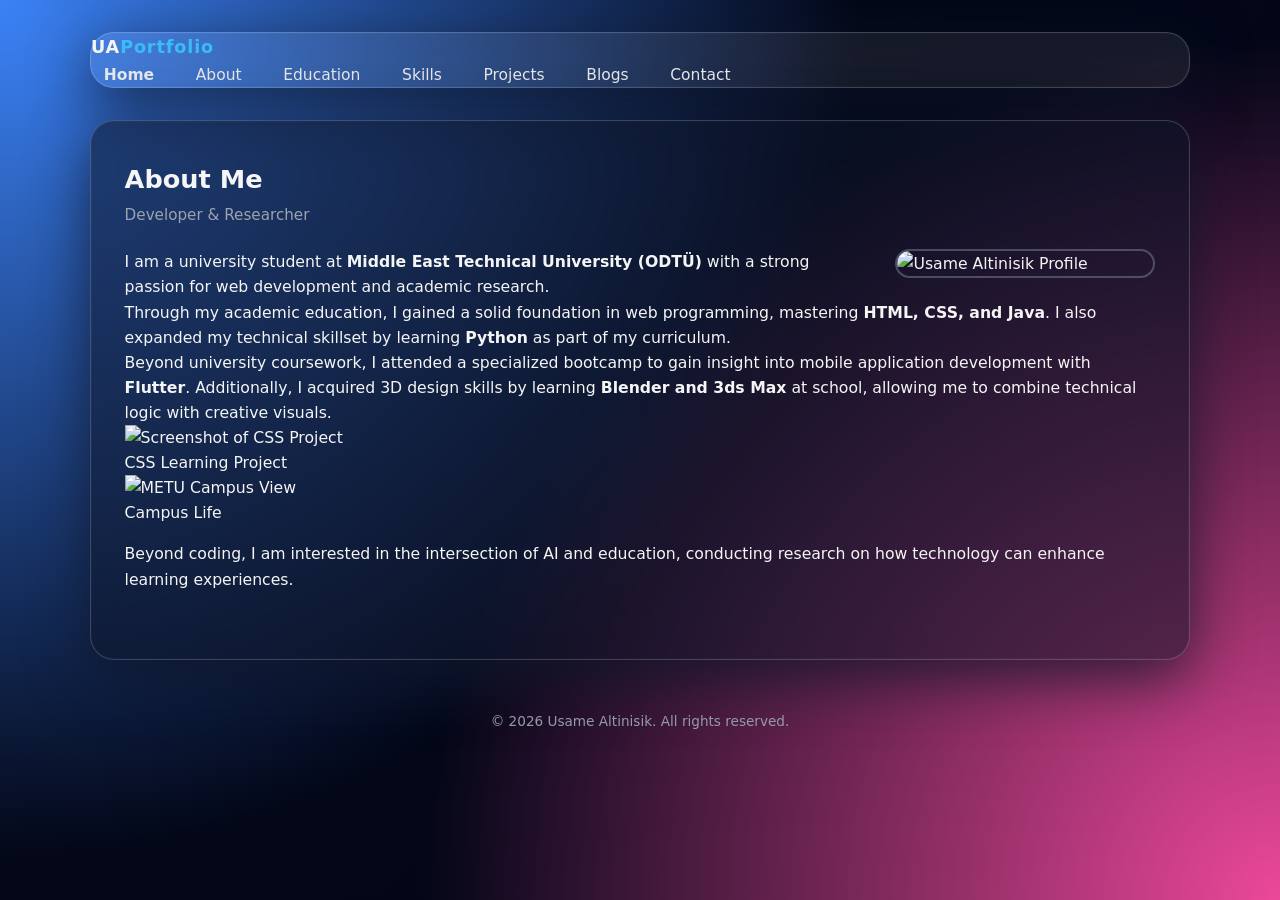
==== about.html @ 5ebd97e8 "Add about.html with personal information and portfolio" ====
<!DOCTYPE html>
<html lang="en">

<head>
    <meta charset="UTF-8">
    <meta name="viewport" content="width=device-width, initial-scale=1.0">
    <title>About - Usame Altinisik</title>
    <link rel="stylesheet" href="style.css">
</head>

<body>
    <header class="site-header">
        <div class="nav-container glass-panel">
            <div class="logo">UA<span>Portfolio</span></div>
            <nav>
                <ul class="nav-links">
                    <li><a href="index.html">Home</a></li>
                    <li><a href="about.html">About</a></li>
                    <li><a href="education.html">Education</a></li>
                    <li><a href="skills.html">Skills</a></li>
                    <li><a href="projects.html">Projects</a></li>
                    <li><a href="blogs.html">Blogs</a></li>
                    <li><a href="contact.html">Contact</a></li>
                </ul>
            </nav>
        </div>
    </header>

    <main class="page-grid">
        <section id="about" class="section glass-panel">
            <header class="section-header">
                <h2>About Me</h2>
                <p>Developer & Researcher</p>
            </header>

            <article class="about-content">
                <img src="usame.jpg" alt="Usame Altinisik Profile" class="profile-photo float-img">

                <p>
                    I am a university student at <strong>Middle East Technical University (ODTÜ)</strong> with a strong
                    passion for web development and academic research.
                </p>

                <p>
                    Through my academic education, I gained a solid foundation in web programming, mastering
                    <strong>HTML, CSS, and Java</strong>.
                    I also expanded my technical skillset by learning <strong>Python</strong> as part of my curriculum.
                </p>
                <p>
                    Beyond university coursework, I attended a specialized bootcamp to gain insight into mobile
                    application development with <strong>Flutter</strong>.
                    Additionally, I acquired 3D design skills by learning <strong>Blender and 3ds Max</strong> at
                    school, allowing me to combine technical logic with creative visuals.
                </p>
                <div class="about-images">
                    <figure>
                        <img src="ss.png" alt="Screenshot of CSS Project">
                        <figcaption>CSS Learning Project</figcaption>
                    </figure>
                    <figure>
                        <img src="bilim.jpg" alt="METU Campus View">
                        <figcaption>Campus Life</figcaption>
                    </figure>
                </div>

                <p class="clear-fix" style="margin-top: 1rem;">
                    Beyond coding, I am interested in the intersection of AI and education, conducting research on how
                    technology
                    can enhance learning experiences.
                </p>
            </article>
        </section>
    </main>

    <footer class="site-footer">
        <p>&copy; 2026 Usame Altinisik. All rights reserved.</p>
    </footer>
</body>

</html>
---- style.css ----
/* ===== Base Styles & Glassmorphism Theme ===== */

*,
*::before,
*::after {
    box-sizing: border-box;
    margin: 0;
    padding: 0;
}

html {
    scroll-behavior: smooth;
}

body {
    font-family: system-ui, -apple-system, BlinkMacSystemFont, "Segoe UI", sans-serif;
    color: #f5f5f5;
    background:
        radial-gradient(circle at top left, #3b82f6 0, transparent 55%),
        radial-gradient(circle at bottom right, #ec4899 0, transparent 55%),
        linear-gradient(135deg, #050816, #020617 60%, #020617);
    min-height: 100vh;
    line-height: 1.6;
    padding: 1.5rem;
}

/* Glass effect panel */
.glass-panel {
    background: rgba(255, 255, 255, 0.08);
    border-radius: 1.5rem;
    border: 1px solid rgba(255, 255, 255, 0.18);
    box-shadow:
        0 18px 60px rgba(15, 23, 42, 0.8),
        inset 0 0 0 1px rgba(255, 255, 255, 0.02);
    backdrop-filter: blur(14px);
    -webkit-backdrop-filter: blur(14px);
}

/* ===== Header & Navigation ===== */

.site-header {
    max-width: 1100px;
    margin: 0 auto 2rem auto;
}

.nav-bar {
    display: flex;
    justify-content: space-between;
    align-items: center;
    padding: 0.9rem 1.5rem;
    margin-bottom: 1.5rem;
}

.logo {
    font-weight: 700;
    letter-spacing: 0.05em;
    font-size: 1.1rem;
}

.logo span {
    color: #38bdf8;
}

.nav-links {
    list-style: none;
    display: flex;
    gap: 1rem;
}

.nav-links li:first-child a {
    /* selector requirement: first-child */
    font-weight: 600;
}

.nav-links a {
    text-decoration: none;
    color: #e5e7eb;
    font-size: 0.95rem;
    padding: 0.35rem 0.8rem;
    border-radius: 999px;
    transition: background-color 0.25s ease, color 0.25s ease, transform 0.25s ease;
}

.nav-links a:hover {
    background-color: rgba(148, 163, 184, 0.25);
    color: #ffffff;
    transform: translateY(-1px);
}

/* Hero */

.hero {
    padding: 2.5rem 1.8rem 2.8rem;
    text-align: left;
}

.hero-content h1 {
    font-size: 2rem;
    margin-bottom: 0.6rem;
}

.hero-content h1 span {
    color: #38bdf8;
}

.hero-subtitle {
    max-width: 40rem;
    color: #cbd5f5;
    margin-bottom: 1.5rem;
}

/* Hero Buttons Container */
.hero-buttons {
    display: flex;
    gap: 1rem;
    flex-wrap: wrap;
    align-items: center;
}

.btn-primary {
    display: inline-block;
    background: linear-gradient(135deg, #38bdf8, #818cf8);
    color: #0f172a;
    padding: 0.7rem 1.5rem;
    border-radius: 999px;
    border: none;
    font-weight: 600;
    cursor: pointer;
    text-decoration: none;
    transition: transform 0.25s ease, box-shadow 0.25s ease, background 0.25s ease;
}

.btn-primary:hover {
    transform: translateY(-2px) scale(1.02);
    box-shadow: 0 12px 30px rgba(56, 189, 248, 0.35);
    background: linear-gradient(135deg, #0ea5e9, #6366f1);
}

.btn-secondary {
    display: inline-block;
    background: rgba(255, 255, 255, 0.08);
    color: #38bdf8;
    padding: 0.7rem 1.5rem;
    border-radius: 999px;
    border: 1px solid rgba(56, 189, 248, 0.5);
    font-weight: 600;
    cursor: pointer;
    text-decoration: none;
    transition: transform 0.25s ease, box-shadow 0.25s ease, background 0.25s ease, border-color 0.25s ease;
}

.btn-secondary:hover {
    transform: translateY(-2px) scale(1.02);
    box-shadow: 0 12px 30px rgba(56, 189, 248, 0.25);
    background: rgba(56, 189, 248, 0.15);
    border-color: rgba(56, 189, 248, 0.8);
}

/* ===== Main Layout (CSS Grid requirement) ===== */

main {
    max-width: 1100px;
    margin: 0 auto;
    display: grid; /* requirement: grid for main layout */
    grid-template-columns: minmax(0, 1fr);
    gap: 2rem;
}

/* Direct child selector requirement: main > section */
main > section {
    padding: 2.2rem 1.8rem 2.4rem;
}

/* nth-of-type requirement */
main > section:nth-of-type(odd) {
    /* slightly different glass tint */
    background: rgba(15, 23, 42, 0.55);
}

/* ===== Sections & Typography ===== */

.section-header {
    margin-bottom: 1.4rem;
}

.section-header h2 {
    font-size: 1.6rem;
    margin-bottom: 0.15rem;
}

.section-header p {
    color: #9ca3af;
    font-size: 0.95rem;
}

/* ===== About Section (float requirement) ===== */

.about-content {
    margin-bottom: 1.5rem;
    font-size: 0.98rem;
}

/* Legacy float: image floated inside text */
.profile-photo {
    width: 230px;
    height: auto;
    border-radius: 1.4rem;
    margin: 0 0 1rem 1.5rem;
    float: right; /* requirement: float property */
    border: 2px solid rgba(148, 163, 184, 0.4);
}

/* Clear float after about text */
.about-content::after {
    content: "";
    display: block;
    clear: both;
}

.about-aside {
    border-top: 1px solid rgba(148, 163, 184, 0.4);
    padding-top: 1rem;
    font-size: 0.95rem;
}

.about-aside h3 {
    font-size: 1.05rem;
    margin-bottom: 0.4rem;
}

.about-aside ul {
    list-style: none;
}

.about-aside li::before {
    content: "• ";
    color: #38bdf8;
}

/* ===== Education Section (Table) ===== */

.table-wrapper {
    overflow-x: auto;
    border-radius: 1rem;
    border: 1px solid rgba(148, 163, 184, 0.4);
}

.education-table {
    width: 100%;
    border-collapse: collapse;
    min-width: 480px;
    background: rgba(15, 23, 42, 0.8);
}

.education-table thead {
    background: linear-gradient(135deg, rgba(56, 189, 248, 0.25), rgba(129, 140, 248, 0.2));
}

.education-table th,
.education-table td {
    padding: 0.75rem;
    text-align: left;
    font-size: 0.9rem;
}

.education-table th {
    font-weight: 600;
}

/* zebra rows using nth-of-type again on tbody rows */
.education-table tbody tr:nth-of-type(even) {
    background-color: rgba(31, 41, 55, 0.9);
}

.education-table tbody tr:hover {
    background-color: rgba(15, 23, 42, 0.9);
    transition: background-color 0.25s ease;
}

/* ===== Skills Section (Flexbox requirement) ===== */

.skills-list {
    display: flex;             /* requirement: flex for internal alignment */
    flex-wrap: wrap;
    gap: 1rem;
    align-items: stretch;
}

.skill-card {
    flex: 1 1 210px;
    padding: 1rem 1.1rem;
    border-radius: 1rem;
    background: rgba(15, 23, 42, 0.85);
    border: 1px solid rgba(148, 163, 184, 0.4);
    transition: transform 0.25s ease, box-shadow 0.25s ease, border-color 0.25s ease;
}

.skill-card h3 {
    font-size: 1.05rem;
    margin-bottom: 0.6rem;
}

.skill-card p {
    font-size: 0.9rem;
    color: #d1d5db;
}

.skill-card:hover {
    transform: translateY(-4px);
    box-shadow: 0 16px 40px rgba(15, 23, 42, 0.9);
    border-color: rgba(56, 189, 248, 0.7);
}

.skill-bar {
    height: 8px;
    border-radius: 999px;
    margin-bottom: 0.6rem;
    background: rgba(30, 64, 175, 0.8);
    overflow: hidden;
}

.skill-level {
    height: 100%;
    border-radius: inherit;
    background: linear-gradient(90deg, #38bdf8, #a855f7);
    transform-origin: left;
    transform: scaleX(0.1);
    animation: grow-skill 1.4s ease-out forwards;
}

.level-90 { width: 90%; }
.level-85 { width: 85%; }
.level-80 { width: 80%; }
.level-70 { width: 70%; }

@keyframes grow-skill {
    from { transform: scaleX(0); }
    to   { transform: scaleX(1); }
}

/* ===== Hobbies Section (CSS Grid requirement) ===== */

.hobby-grid {
    display: grid; /* requirement: grid */
    grid-template-columns: repeat(auto-fit, minmax(180px, 1fr));
    gap: 1rem;
}

.hobby-card {
    background: rgba(15, 23, 42, 0.85);
    border-radius: 1rem;
    padding: 1rem 1.1rem;
    border: 1px solid rgba(148, 163, 184, 0.4);
    transition: transform 0.25s ease, border-color 0.25s ease, background 0.25s ease;
}

.hobby-card h3 {
    font-size: 1.05rem;
    margin-bottom: 0.4rem;
}

.hobby-card p {
    font-size: 0.9rem;
    color: #d1d5db;
}

.hobby-card:hover {
    transform: translateY(-3px);
    border-color: rgba(236, 72, 153, 0.75);
    background: rgba(24, 35, 58, 0.98);
}

/* ===== Contact Section (Form) ===== */

.contact-content {
    max-width: 560px;
}

.contact-content p {
    font-size: 0.95rem;
    color: #e5e7eb;
    margin-bottom: 1.2rem;
}

.contact-form {
    display: flex;
    flex-direction: column;
    gap: 0.9rem;
}

.form-row {
    display: flex;
    flex-direction: column;
    gap: 0.3rem;
}

label {
    font-size: 0.9rem;
    color: #e5e7eb;
}

input,
textarea {
    padding: 0.6rem 0.75rem;
    border-radius: 0.8rem;
    border: 1px solid rgba(148, 163, 184, 0.6);
    background: rgba(15, 23, 42, 0.9);
    color: #f9fafb;
    font-size: 0.95rem;
    outline: none;
    transition: border-color 0.2s ease, box-shadow 0.2s ease, background 0.2s ease;
}

input:focus,
textarea:focus {
    border-color: #38bdf8;
    box-shadow: 0 0 0 1px rgba(56, 189, 248, 0.6);
    background: rgba(15, 23, 42, 1);
}

textarea {
    resize: vertical;
}

/* ===== Footer ===== */

.site-footer {
    max-width: 1100px;
    margin: 2rem auto 0 auto;
    text-align: center;
    font-size: 0.85rem;
    color: #9ca3af;
    padding: 1.2rem 0 0.4rem;
}

/* ===== Responsive Design (Media Queries requirement) ===== */

/* Small screens (default) are already mobile-friendly */

@media (min-width: 640px) {
    body {
        padding: 2rem;
    }

    .hero {
        padding: 2.8rem 2.1rem 3rem;
    }

    main > section {
        padding: 2.4rem 2.1rem 2.7rem;
    }
}

@media (min-width: 768px) {
    .hero {
        text-align: left;
    }

    .hero-content h1 {
        font-size: 2.4rem;
    }

    .hero-subtitle {
        font-size: 1rem;
    }

    .nav-links a {
        font-size: 0.97rem;
    }

    /* Reduce float issues on medium screens */
    .profile-photo {
        width: 260px;
    }
}

@media (max-width: 700px) {
    /* Adjust header/nav for small screens */
    .nav-bar {
        flex-direction: column;
        align-items: flex-start;
        gap: 0.6rem;
    }

    .nav-links {
        flex-wrap: wrap;
        justify-content: flex-start;
    }

    /* Stack about section image (disable float) */
    .profile-photo {
        float: none;
        display: block;
        margin: 0 auto 1rem auto;
    }

    .about-content {
        text-align: left;
    }

    /* Stack hero buttons on mobile */
    .hero-buttons {
        flex-direction: column;
        align-items: flex-start;
    }

    .btn-primary,
    .btn-secondary {
        width: 100%;
        text-align: center;
    }
}

@media (min-width: 1024px) {
    .hero-content h1 {
        font-size: 2.7rem;
    }

    .skills-list {
        gap: 1.2rem;
    }

    .hobby-grid {
        gap: 1.2rem;
    }
}
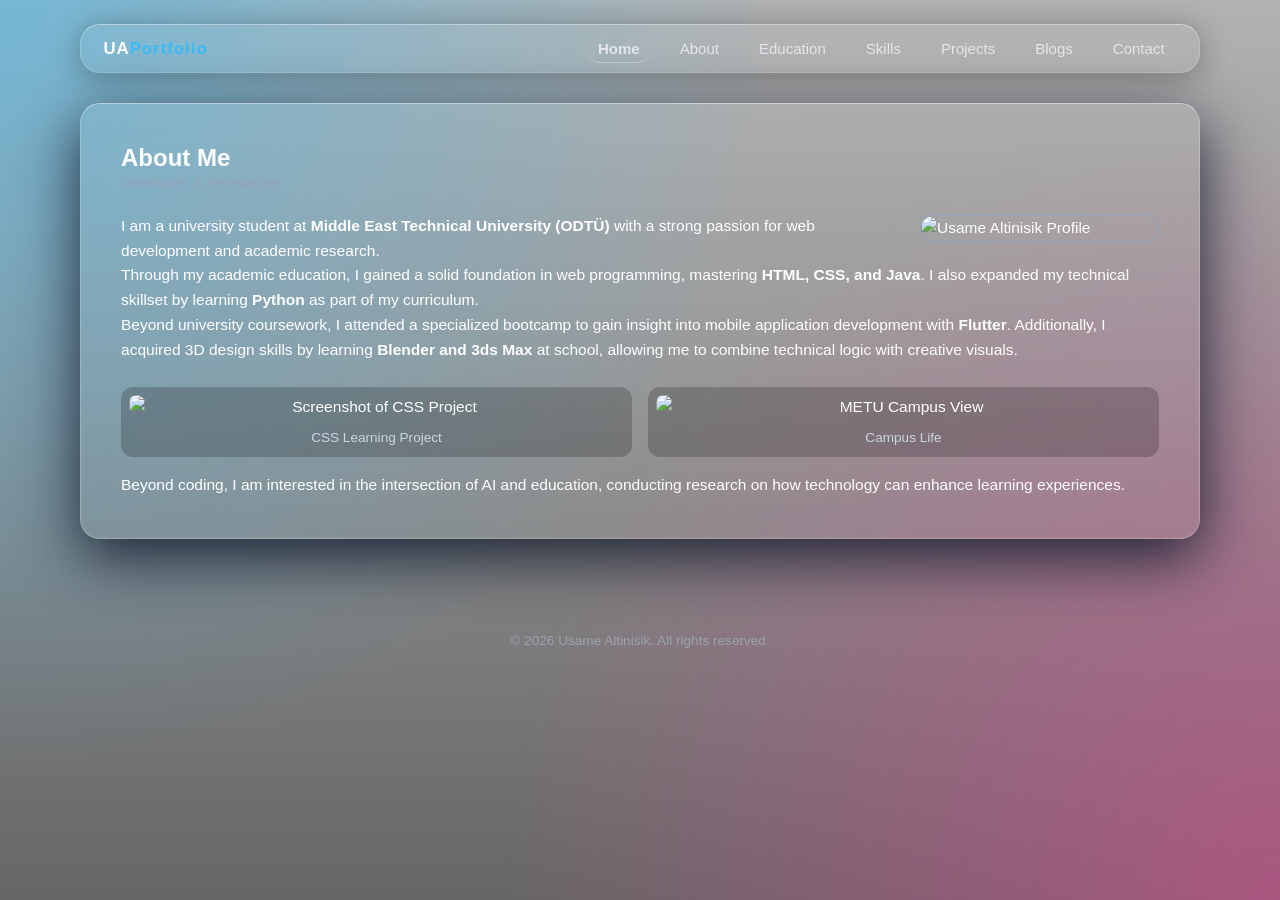
==== commit 3b9b5d18: "Add navigation toggle button to about.html" ====
--- a/about.html
+++ b/about.html
@@ -6,12 +6,18 @@
     <meta name="viewport" content="width=device-width, initial-scale=1.0">
     <title>About - Usame Altinisik</title>
     <link rel="stylesheet" href="style.css">
+    <script src="script.js" defer></script>
 </head>
 
 <body>
     <header class="site-header">
         <div class="nav-container glass-panel">
             <div class="logo">UA<span>Portfolio</span></div>
+            <button class="nav-toggle" aria-label="Toggle navigation" aria-expanded="false">
+                <span></span>
+                <span></span>
+                <span></span>
+            </button>
             <nav>
                 <ul class="nav-links">
                     <li><a href="index.html">Home</a></li>
--- a/style.css
+++ b/style.css
@@ -1,8 +1,5 @@
-/* ===== Base Styles & Glassmorphism Theme ===== */
-
-*,
-*::before,
-*::after {
+/* ===== RESET & BASE ===== */
+*, *::before, *::after {
     box-sizing: border-box;
     margin: 0;
     padding: 0;
@@ -12,49 +9,84 @@
     scroll-behavior: smooth;
 }
 
+/* Image Reset (Responsive Base) */
+img {
+    max-width: 100%;
+    height: auto;
+    display: block;
+}
+
 body {
-    font-family: system-ui, -apple-system, BlinkMacSystemFont, "Segoe UI", sans-serif;
-    color: #f5f5f5;
-    background:
-        radial-gradient(circle at top left, #3b82f6 0, transparent 55%),
-        radial-gradient(circle at bottom right, #ec4899 0, transparent 55%),
-        linear-gradient(135deg, #050816, #020617 60%, #020617);
-    min-height: 100vh;
-    line-height: 1.6;
-    padding: 1.5rem;
-}
-
-/* Glass effect panel */
+    margin: 0;
+    padding: 0;
+    font-family: 'Arial', sans-serif;
+    color: white; 
+    
+    /* Background Setup */
+    background: 
+        radial-gradient(circle at 0% 0%, rgba(56, 189, 248, 0.5) 0, transparent 50%),
+        radial-gradient(circle at 100% 100%, rgba(236, 72, 153, 0.5) 0, transparent 50%),
+        linear-gradient(rgba(0, 0, 0, 0.3), rgba(0, 0, 0, 0.6)),
+        url('https://512pixels.net/wp-content/uploads/2025/06/26-Tahoe-Light-6K-thumb.jpeg'); 
+    background-size: cover;
+    background-position: center;
+    background-attachment: fixed;
+    background-repeat: no-repeat;
+}
+
+/* Glass Panel Style */
 .glass-panel {
-    background: rgba(255, 255, 255, 0.08);
-    border-radius: 1.5rem;
-    border: 1px solid rgba(255, 255, 255, 0.18);
-    box-shadow:
-        0 18px 60px rgba(15, 23, 42, 0.8),
-        inset 0 0 0 1px rgba(255, 255, 255, 0.02);
-    backdrop-filter: blur(14px);
-    -webkit-backdrop-filter: blur(14px);
-}
-
-/* ===== Header & Navigation ===== */
-
+    background: rgba(255, 255, 255, 0.05);
+    backdrop-filter: blur(16px);
+    -webkit-backdrop-filter: blur(16px);
+    border: 1px solid rgba(255, 255, 255, 0.2);
+    border-top: 1px solid rgba(255, 255, 255, 0.4);
+    box-shadow: 0 4px 30px rgba(0, 0, 0, 0.3);
+    border-radius: 20px;
+    padding: 40px;
+    margin-bottom: 30px;
+}
+
+/* ===== HEADER & NAV ===== */
 .site-header {
-    max-width: 1100px;
-    margin: 0 auto 2rem auto;
-}
-
-.nav-bar {
+    width: 92%;         /* Kenarlardan %4 sağ, %4 sol boşluk bırakır */
+    max-width: 1120px;  /* Çok geniş ekranlarda da sınırı korur */
+    margin: 1.5rem auto; /* Üstten ve alttan boşluk, yatayda ortala */
+}
+
+.nav-container {
     display: flex;
     justify-content: space-between;
     align-items: center;
-    padding: 0.9rem 1.5rem;
-    margin-bottom: 1.5rem;
+    padding: 0.85rem 1.4rem;
+}
+
+.nav-toggle {
+    display: none;
+    background: transparent;
+    border: none;
+    cursor: pointer;
+    padding: 0.25rem;
+    margin-left: auto;
+}
+
+.nav-toggle span {
+    display: block;
+    width: 20px;
+    height: 2px;
+    background-color: #e5e7eb;
+    border-radius: 999px;
+    transition: transform 0.2s ease, opacity 0.2s ease;
+}
+
+.nav-toggle span:not(:last-child) {
+    margin-bottom: 4px;
 }
 
 .logo {
     font-weight: 700;
-    letter-spacing: 0.05em;
-    font-size: 1.1rem;
+    letter-spacing: 0.06em;
+    font-size: 1.05rem;
 }
 
 .logo span {
@@ -65,20 +97,23 @@
     list-style: none;
     display: flex;
     gap: 1rem;
-}
-
+    flex-wrap: wrap;
+    justify-content: flex-end;
+}
+
+/* Rubric: First-child pseudo-class */
 .nav-links li:first-child a {
-    /* selector requirement: first-child */
     font-weight: 600;
+    border-bottom: 1px solid rgba(255,255,255,0.3);
 }
 
 .nav-links a {
     text-decoration: none;
     color: #e5e7eb;
-    font-size: 0.95rem;
-    padding: 0.35rem 0.8rem;
+    font-size: 0.94rem;
+    padding: 0.35rem 0.75rem;
     border-radius: 999px;
-    transition: background-color 0.25s ease, color 0.25s ease, transform 0.25s ease;
+    transition: all 0.25s ease;
 }
 
 .nav-links a:hover {
@@ -87,161 +122,155 @@
     transform: translateY(-1px);
 }
 
-/* Hero */
-
-.hero {
-    padding: 2.5rem 1.8rem 2.8rem;
-    text-align: left;
-}
-
-.hero-content h1 {
-    font-size: 2rem;
+/* ===== MAIN LAYOUT (GRID) ===== */
+.page-grid {
+    max-width: 1120px;
+    margin: 0 auto 2rem auto;
+    display: grid; 
+    grid-template-columns: minmax(0, 1fr);
+    gap: 1.8rem;
+}
+
+/* Rubric: Direct child selector (>) */
+.page-grid {
+    width: 92%;         /* İçeriği kenarlardan ayırır */
+    max-width: 1120px;
+    margin: 0 auto 2rem auto;
+    display: grid; 
+    grid-template-columns: minmax(0, 1fr);
+    gap: 1.8rem;
+}
+/* Rubric: nth-of-type pseudo-class */
+.page-grid > .section:nth-of-type(odd) {
+    box-shadow: 0 18px 60px rgba(15, 23, 42, 0.9), inset 0 0 0 1px rgba(255, 255, 255, 0.03);
+}
+
+/* ===== HERO SECTION ===== */
+.hero-section {
+    display: grid;
+    grid-template-columns: minmax(0, 2.2fr) minmax(0, 1.2fr);
+    gap: 1.4rem;
+    align-items: center;
+}
+
+.hero-text h1 {
+    font-size: 2.1rem;
     margin-bottom: 0.6rem;
 }
 
-.hero-content h1 span {
+.hero-text h1 span {
     color: #38bdf8;
 }
 
 .hero-subtitle {
-    max-width: 40rem;
     color: #cbd5f5;
-    margin-bottom: 1.5rem;
-}
-
-/* Hero Buttons Container */
-.hero-buttons {
+    max-width: 32rem;
+    margin-bottom: 1.4rem;
+    font-size: 0.98rem;
+}
+
+.hero-highlight {
+    align-self: stretch;
+    border-radius: 16px;
+    padding: 1rem 1.2rem;
+    background: rgba(15, 23, 42, 0.7);
+    border: 1px solid rgba(148, 163, 184, 0.5);
+    font-size: 0.9rem;
+    color: #e5e7eb;
+}
+
+.btn-primary {
+    display: inline-block;
+    border-radius: 999px;
+    border: none;
+    padding: 0.7rem 1.5rem;
+    font-weight: 600;
+    font-size: 0.95rem;
+    cursor: pointer;
+    color: #0f172a;
+    background: linear-gradient(135deg, #38bdf8, #818cf8);
+    text-decoration: none;
+    transition: transform 0.25s ease, box-shadow 0.25s ease;
+}
+
+.btn-primary:hover {
+    transform: translateY(-2px) scale(1.02);
+    box-shadow: 0 14px 32px rgba(56, 189, 248, 0.4);
+}
+
+/* ===== TYPOGRAPHY & HEADERS ===== */
+.section-header {
+    margin-bottom: 1.4rem;
+}
+
+.section-header h2 {
+    font-size: 1.5rem;
+    margin-bottom: 0.2rem;
+}
+
+/* Rubric: Adjacent sibling selector (+) */
+.section-header h2 + p {
+    font-size: 0.92rem;
+    color: #94a3b8;
+    font-style: italic;
+}
+
+/* ===== ABOUT SECTION & IMAGES ===== */
+.about-content {
+    font-size: 0.97rem;
+    line-height: 1.6;
+}
+
+/* Rubric: Float Usage */
+.float-img {
+    width: 240px;
+    border-radius: 18px;
+    margin: 0 0 1rem 1.4rem;
+    float: right;
+    border: 2px solid rgba(148, 163, 184, 0.6);
+}
+
+.clear-fix {
+    clear: both;
+}
+
+/* Additional Images Container */
+.about-images {
     display: flex;
     gap: 1rem;
+    margin-top: 1.5rem;
+    margin-bottom: 1rem;
     flex-wrap: wrap;
-    align-items: center;
-}
-
-.btn-primary {
-    display: inline-block;
-    background: linear-gradient(135deg, #38bdf8, #818cf8);
-    color: #0f172a;
-    padding: 0.7rem 1.5rem;
-    border-radius: 999px;
-    border: none;
-    font-weight: 600;
-    cursor: pointer;
-    text-decoration: none;
-    transition: transform 0.25s ease, box-shadow 0.25s ease, background 0.25s ease;
-}
-
-.btn-primary:hover {
-    transform: translateY(-2px) scale(1.02);
-    box-shadow: 0 12px 30px rgba(56, 189, 248, 0.35);
-    background: linear-gradient(135deg, #0ea5e9, #6366f1);
-}
-
-.btn-secondary {
-    display: inline-block;
-    background: rgba(255, 255, 255, 0.08);
-    color: #38bdf8;
-    padding: 0.7rem 1.5rem;
-    border-radius: 999px;
-    border: 1px solid rgba(56, 189, 248, 0.5);
-    font-weight: 600;
-    cursor: pointer;
-    text-decoration: none;
-    transition: transform 0.25s ease, box-shadow 0.25s ease, background 0.25s ease, border-color 0.25s ease;
-}
-
-.btn-secondary:hover {
-    transform: translateY(-2px) scale(1.02);
-    box-shadow: 0 12px 30px rgba(56, 189, 248, 0.25);
-    background: rgba(56, 189, 248, 0.15);
-    border-color: rgba(56, 189, 248, 0.8);
-}
-
-/* ===== Main Layout (CSS Grid requirement) ===== */
-
-main {
-    max-width: 1100px;
-    margin: 0 auto;
-    display: grid; /* requirement: grid for main layout */
-    grid-template-columns: minmax(0, 1fr);
-    gap: 2rem;
-}
-
-/* Direct child selector requirement: main > section */
-main > section {
-    padding: 2.2rem 1.8rem 2.4rem;
-}
-
-/* nth-of-type requirement */
-main > section:nth-of-type(odd) {
-    /* slightly different glass tint */
-    background: rgba(15, 23, 42, 0.55);
-}
-
-/* ===== Sections & Typography ===== */
-
-.section-header {
-    margin-bottom: 1.4rem;
-}
-
-.section-header h2 {
-    font-size: 1.6rem;
-    margin-bottom: 0.15rem;
-}
-
-.section-header p {
-    color: #9ca3af;
-    font-size: 0.95rem;
-}
-
-/* ===== About Section (float requirement) ===== */
-
-.about-content {
-    margin-bottom: 1.5rem;
-    font-size: 0.98rem;
-}
-
-/* Legacy float: image floated inside text */
-.profile-photo {
-    width: 230px;
-    height: auto;
-    border-radius: 1.4rem;
-    margin: 0 0 1rem 1.5rem;
-    float: right; /* requirement: float property */
-    border: 2px solid rgba(148, 163, 184, 0.4);
-}
-
-/* Clear float after about text */
-.about-content::after {
-    content: "";
-    display: block;
-    clear: both;
-}
-
-.about-aside {
-    border-top: 1px solid rgba(148, 163, 184, 0.4);
-    padding-top: 1rem;
-    font-size: 0.95rem;
-}
-
-.about-aside h3 {
-    font-size: 1.05rem;
-    margin-bottom: 0.4rem;
-}
-
-.about-aside ul {
-    list-style: none;
-}
-
-.about-aside li::before {
-    content: "• ";
-    color: #38bdf8;
-}
-
-/* ===== Education Section (Table) ===== */
-
+}
+
+.about-images figure {
+    flex: 1;
+    min-width: 200px;
+    background: rgba(0, 0, 0, 0.2);
+    padding: 0.5rem;
+    border-radius: 12px;
+    text-align: center;
+}
+
+.about-images img {
+    border-radius: 8px;
+    transition: transform 0.3s ease;
+}
+
+.about-images img:hover {
+    transform: scale(1.02);
+}
+
+.about-images figcaption {
+    margin-top: 0.5rem;
+    font-size: 0.85rem;
+    color: #cbd5e1;
+}
+
+/* ===== EDUCATION TABLE ===== */
 .table-wrapper {
     overflow-x: auto;
-    border-radius: 1rem;
+    border-radius: 16px;
     border: 1px solid rgba(148, 163, 184, 0.4);
 }
 
@@ -249,137 +278,163 @@
     width: 100%;
     border-collapse: collapse;
     min-width: 480px;
-    background: rgba(15, 23, 42, 0.8);
+    background: rgba(15, 23, 42, 0.9);
 }
 
 .education-table thead {
-    background: linear-gradient(135deg, rgba(56, 189, 248, 0.25), rgba(129, 140, 248, 0.2));
-}
-
-.education-table th,
-.education-table td {
-    padding: 0.75rem;
+    background: linear-gradient(135deg, rgba(56, 189, 248, 0.28), rgba(129, 140, 248, 0.25));
+}
+
+.education-table th, .education-table td {
+    padding: 0.9rem;
     text-align: left;
     font-size: 0.9rem;
 }
 
-.education-table th {
-    font-weight: 600;
-}
-
-/* zebra rows using nth-of-type again on tbody rows */
 .education-table tbody tr:nth-of-type(even) {
-    background-color: rgba(31, 41, 55, 0.9);
+    background-color: rgba(31, 41, 55, 0.7);
 }
 
 .education-table tbody tr:hover {
-    background-color: rgba(15, 23, 42, 0.9);
-    transition: background-color 0.25s ease;
-}
-
-/* ===== Skills Section (Flexbox requirement) ===== */
-
-.skills-list {
-    display: flex;             /* requirement: flex for internal alignment */
+    background-color: rgba(255, 255, 255, 0.05);
+}
+
+/* ===== PROJECTS SECTION ===== */
+.projects-grid {
+    display: grid;
+    grid-template-columns: repeat(auto-fit, minmax(220px, 1fr));
+    gap: 1.2rem;
+}
+
+.project-card {
+    background: rgba(15, 23, 42, 0.85);
+    border-radius: 14px;
+    padding: 1rem 1.2rem;
+    border: 1px solid rgba(148, 163, 184, 0.4);
+    font-size: 0.9rem;
+    line-height: 1.5;
+}
+
+.project-card h3 {
+    margin-bottom: 0.4rem;
+}
+
+.project-card ul {
+    margin-top: 0.4rem;
+    padding-left: 1.1rem;
+}
+
+.project-card li {
+    margin-bottom: 0.2rem;
+}
+
+/* ===== BLOGS SECTION ===== */
+.blog-list {
+    display: flex;
+    flex-direction: column;
+    gap: 0.9rem;
+}
+
+.blog-item {
+    padding: 0.9rem 1.1rem;
+    border-radius: 12px;
+    background: rgba(15, 23, 42, 0.8);
+    border: 1px solid rgba(148, 163, 184, 0.4);
+}
+
+.blog-item h3 {
+    margin-bottom: 0.3rem;
+}
+
+.blog-item p {
+    font-size: 0.9rem;
+    color: #e2e8f0;
+    margin-bottom: 0.35rem;
+}
+
+.blog-meta {
+    font-size: 0.78rem;
+    color: #a5b4fc;
+    text-transform: uppercase;
+    letter-spacing: 0.08em;
+}
+
+/* ===== SKILLS SECTION ===== */
+.skills-flex {
+    display: flex;
     flex-wrap: wrap;
+    gap: 1.5rem;
+    align-items: flex-start;
+}
+
+.skills-grid {
+    flex: 1 1 260px;
+    display: grid;
+    grid-template-columns: repeat(auto-fit, minmax(200px, 1fr));
     gap: 1rem;
-    align-items: stretch;
 }
 
 .skill-card {
-    flex: 1 1 210px;
-    padding: 1rem 1.1rem;
-    border-radius: 1rem;
-    background: rgba(15, 23, 42, 0.85);
+    background: rgba(15, 23, 42, 0.8);
+    border-radius: 14px;
+    padding: 1rem 1.2rem;
     border: 1px solid rgba(148, 163, 184, 0.4);
-    transition: transform 0.25s ease, box-shadow 0.25s ease, border-color 0.25s ease;
-}
-
-.skill-card h3 {
-    font-size: 1.05rem;
-    margin-bottom: 0.6rem;
-}
-
-.skill-card p {
-    font-size: 0.9rem;
-    color: #d1d5db;
+    transition: transform 0.2s ease;
 }
 
 .skill-card:hover {
-    transform: translateY(-4px);
-    box-shadow: 0 16px 40px rgba(15, 23, 42, 0.9);
-    border-color: rgba(56, 189, 248, 0.7);
+    transform: translateY(-3px);
+    border-color: rgba(56, 189, 248, 0.8);
 }
 
 .skill-bar {
     height: 8px;
     border-radius: 999px;
     margin-bottom: 0.6rem;
-    background: rgba(30, 64, 175, 0.8);
+    background: rgba(30, 64, 175, 0.5);
     overflow: hidden;
 }
 
 .skill-level {
     height: 100%;
-    border-radius: inherit;
     background: linear-gradient(90deg, #38bdf8, #a855f7);
     transform-origin: left;
-    transform: scaleX(0.1);
-    animation: grow-skill 1.4s ease-out forwards;
+    animation: grow-skill 1.5s ease-out forwards;
 }
 
 .level-90 { width: 90%; }
 .level-85 { width: 85%; }
 .level-80 { width: 80%; }
-.level-70 { width: 70%; }
+.level-95 { width: 95%; }
 
 @keyframes grow-skill {
     from { transform: scaleX(0); }
-    to   { transform: scaleX(1); }
-}
-
-/* ===== Hobbies Section (CSS Grid requirement) ===== */
-
-.hobby-grid {
-    display: grid; /* requirement: grid */
-    grid-template-columns: repeat(auto-fit, minmax(180px, 1fr));
-    gap: 1rem;
-}
-
-.hobby-card {
-    background: rgba(15, 23, 42, 0.85);
-    border-radius: 1rem;
-    padding: 1rem 1.1rem;
+    to { transform: scaleX(1); }
+}
+
+.skills-aside {
+    flex: 0 0 240px;
+    border-radius: 14px;
+    padding: 1.2rem;
+    background: rgba(15, 23, 42, 0.6);
     border: 1px solid rgba(148, 163, 184, 0.4);
-    transition: transform 0.25s ease, border-color 0.25s ease, background 0.25s ease;
-}
-
-.hobby-card h3 {
-    font-size: 1.05rem;
-    margin-bottom: 0.4rem;
-}
-
-.hobby-card p {
     font-size: 0.9rem;
-    color: #d1d5db;
-}
-
-.hobby-card:hover {
-    transform: translateY(-3px);
-    border-color: rgba(236, 72, 153, 0.75);
-    background: rgba(24, 35, 58, 0.98);
-}
-
-/* ===== Contact Section (Form) ===== */
+}
+
+.experience-text p {
+    margin-bottom: 0.8rem;
+    line-height: 1.4;
+    color: #e2e8f0;
+}
+
+/* ===== CONTACT FORM ===== */
+/* Rubric: ID Selector */
+#contact {
+    border-top: 2px solid rgba(56, 189, 248, 0.3);
+}
 
 .contact-content {
     max-width: 560px;
-}
-
-.contact-content p {
-    font-size: 0.95rem;
-    color: #e5e7eb;
-    margin-bottom: 1.2rem;
 }
 
 .contact-form {
@@ -388,139 +443,111 @@
     gap: 0.9rem;
 }
 
-.form-row {
-    display: flex;
-    flex-direction: column;
-    gap: 0.3rem;
-}
-
-label {
+.form-row label {
     font-size: 0.9rem;
     color: #e5e7eb;
-}
-
-input,
-textarea {
-    padding: 0.6rem 0.75rem;
+    margin-bottom: 0.3rem;
+    display: block;
+}
+
+input, textarea {
+    width: 100%;
+    padding: 0.7rem;
     border-radius: 0.8rem;
-    border: 1px solid rgba(148, 163, 184, 0.6);
+    border: 1px solid rgba(148, 163, 184, 0.7);
     background: rgba(15, 23, 42, 0.9);
-    color: #f9fafb;
+    color: white;
     font-size: 0.95rem;
+}
+
+/* Rubric: Attribute Selector */
+input[type="email"] {
+    border-color: rgba(129, 140, 248, 0.5);
+}
+
+input:focus, textarea:focus {
+    border-color: #38bdf8;
     outline: none;
-    transition: border-color 0.2s ease, box-shadow 0.2s ease, background 0.2s ease;
-}
-
-input:focus,
-textarea:focus {
-    border-color: #38bdf8;
-    box-shadow: 0 0 0 1px rgba(56, 189, 248, 0.6);
-    background: rgba(15, 23, 42, 1);
-}
-
-textarea {
-    resize: vertical;
-}
-
-/* ===== Footer ===== */
-
+    box-shadow: 0 0 0 2px rgba(56, 189, 248, 0.3);
+}
+
+/* ===== FOOTER & RESPONSIVE ===== */
 .site-footer {
-    max-width: 1100px;
-    margin: 2rem auto 0 auto;
     text-align: center;
+    padding: 2rem 0;
     font-size: 0.85rem;
     color: #9ca3af;
-    padding: 1.2rem 0 0.4rem;
-}
-
-/* ===== Responsive Design (Media Queries requirement) ===== */
-
-/* Small screens (default) are already mobile-friendly */
-
-@media (min-width: 640px) {
-    body {
-        padding: 2rem;
-    }
-
-    .hero {
-        padding: 2.8rem 2.1rem 3rem;
-    }
-
-    main > section {
-        padding: 2.4rem 2.1rem 2.7rem;
-    }
-}
-
-@media (min-width: 768px) {
-    .hero {
-        text-align: left;
-    }
-
-    .hero-content h1 {
-        font-size: 2.4rem;
-    }
-
-    .hero-subtitle {
-        font-size: 1rem;
-    }
-
-    .nav-links a {
-        font-size: 0.97rem;
-    }
-
-    /* Reduce float issues on medium screens */
-    .profile-photo {
-        width: 260px;
-    }
-}
-
-@media (max-width: 700px) {
-    /* Adjust header/nav for small screens */
-    .nav-bar {
+}
+
+@media (max-width: 768px) {
+    body { padding: 1rem; }
+    
+    .nav-container {
+        flex-wrap: wrap;
+        align-items: center;
+        gap: 0.75rem;
+    }
+    
+    .nav-toggle {
+        display: inline-flex;
+        flex-direction: column;
+        justify-content: center;
+        align-items: center;
+    }
+
+    .nav-links {
+        width: 100%;
+        display: none;
         flex-direction: column;
         align-items: flex-start;
-        gap: 0.6rem;
-    }
-
-    .nav-links {
-        flex-wrap: wrap;
-        justify-content: flex-start;
-    }
-
-    /* Stack about section image (disable float) */
-    .profile-photo {
+        gap: 0.5rem;
+        margin-top: 0.25rem;
+    }
+
+    .nav-container.nav-open .nav-links {
+        display: flex;
+    }
+    
+    .hero-section {
+        grid-template-columns: 1fr;
+    }
+    
+    .float-img {
         float: none;
+        margin: 0 auto 1.5rem auto;
         display: block;
-        margin: 0 auto 1rem auto;
-    }
-
-    .about-content {
-        text-align: left;
-    }
-
-    /* Stack hero buttons on mobile */
-    .hero-buttons {
-        flex-direction: column;
-        align-items: flex-start;
-    }
-
-    .btn-primary,
-    .btn-secondary {
-        width: 100%;
-        text-align: center;
+    }
+    
+    .skills-aside {
+        flex: 1 1 100%;
+    }
+}
+
+@media (max-width: 480px) {
+    .glass-panel {
+        padding: 24px;
+        border-radius: 16px;
+    }
+
+    .nav-links a {
+        font-size: 0.85rem;
+        padding: 0.3rem 0.6rem;
+    }
+
+    .hero-text h1 {
+        font-size: 1.7rem;
+    }
+
+    .section-header h2 {
+        font-size: 1.3rem;
+    }
+
+    .education-table {
+        min-width: 360px;
     }
 }
 
 @media (min-width: 1024px) {
-    .hero-content h1 {
-        font-size: 2.7rem;
-    }
-
-    .skills-list {
-        gap: 1.2rem;
-    }
-
-    .hobby-grid {
-        gap: 1.2rem;
-    }
-}
+    .hero-text h1 { font-size: 2.7rem; }
+    .skills-flex { gap: 2rem; }
+}
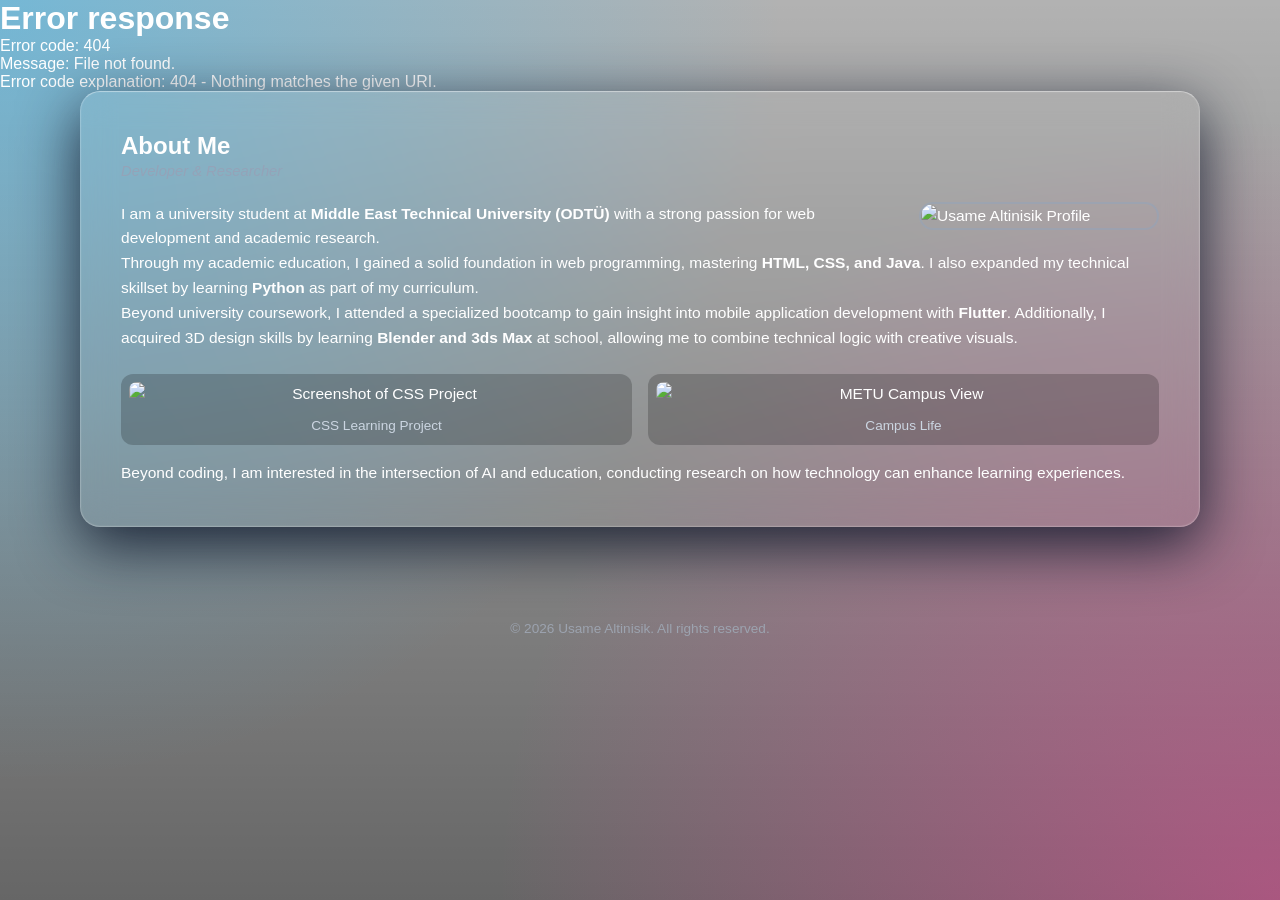
==== commit 469d900d: "Remove header and navigation from about.html Removed the header and navigation elements from the abo" ====
--- a/about.html
+++ b/about.html
@@ -10,27 +10,7 @@
 </head>
 
 <body>
-    <header class="site-header">
-        <div class="nav-container glass-panel">
-            <div class="logo">UA<span>Portfolio</span></div>
-            <button class="nav-toggle" aria-label="Toggle navigation" aria-expanded="false">
-                <span></span>
-                <span></span>
-                <span></span>
-            </button>
-            <nav>
-                <ul class="nav-links">
-                    <li><a href="index.html">Home</a></li>
-                    <li><a href="about.html">About</a></li>
-                    <li><a href="education.html">Education</a></li>
-                    <li><a href="skills.html">Skills</a></li>
-                    <li><a href="projects.html">Projects</a></li>
-                    <li><a href="blogs.html">Blogs</a></li>
-                    <li><a href="contact.html">Contact</a></li>
-                </ul>
-            </nav>
-        </div>
-    </header>
+    <div id="navbar-root"></div>
 
     <main class="page-grid">
         <section id="about" class="section glass-panel">
